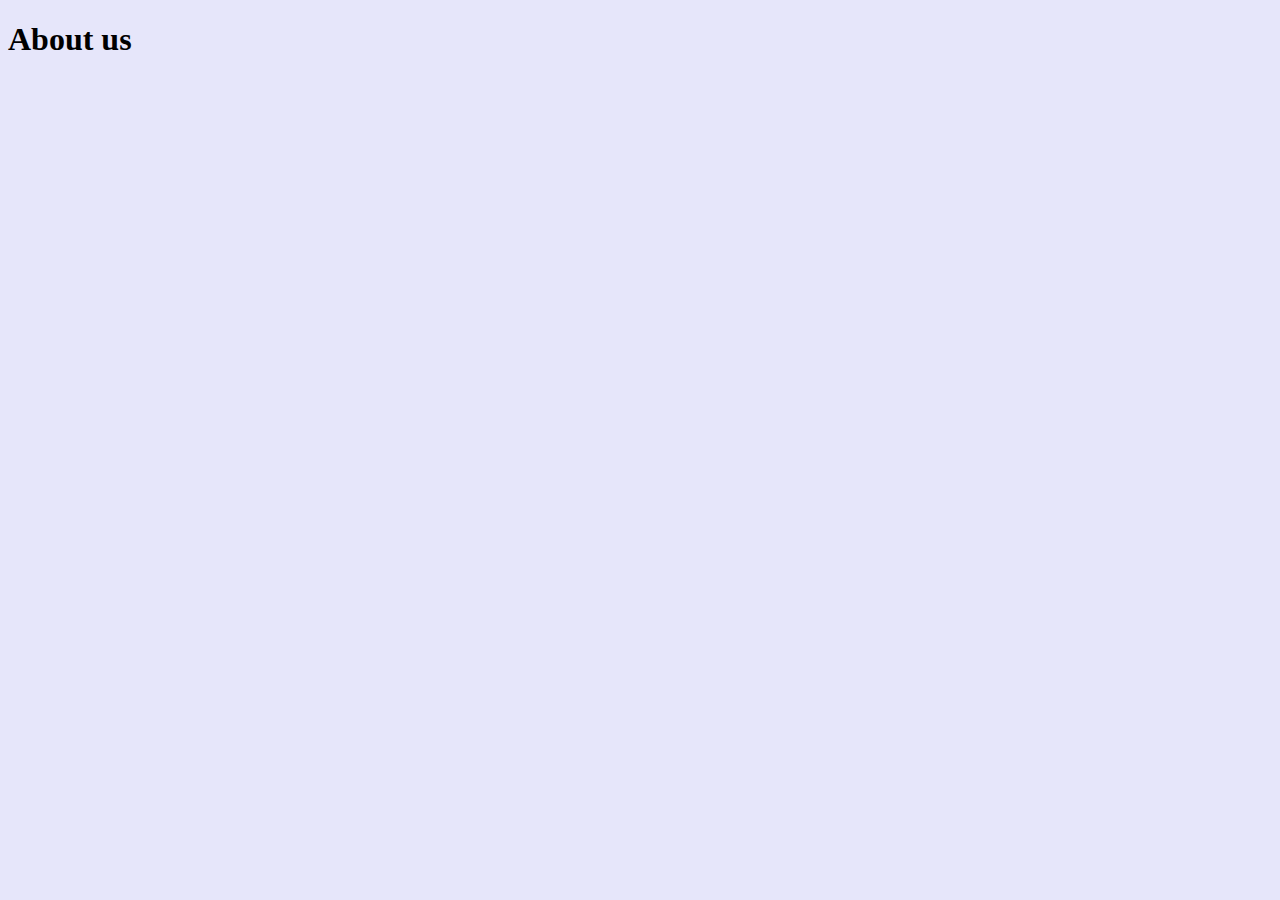
==== about.html @ b095e8c5 "commit" ====
<!DOCTYPE html>
<html lang="en">
<head>
    <meta charset="UTF-8">
    <meta http-equiv="X-UA-Compatible" content="IE=edge">
    <meta name="viewport" content="width=device-width, initial-scale=1.0">
    <title>About us</title>
    <link rel="stylesheet" href="site.css">
</head>
<body>
    <h1>About us</h1>
</body>
</html>
---- site.css ----
body {
    background-color: lavender;
}
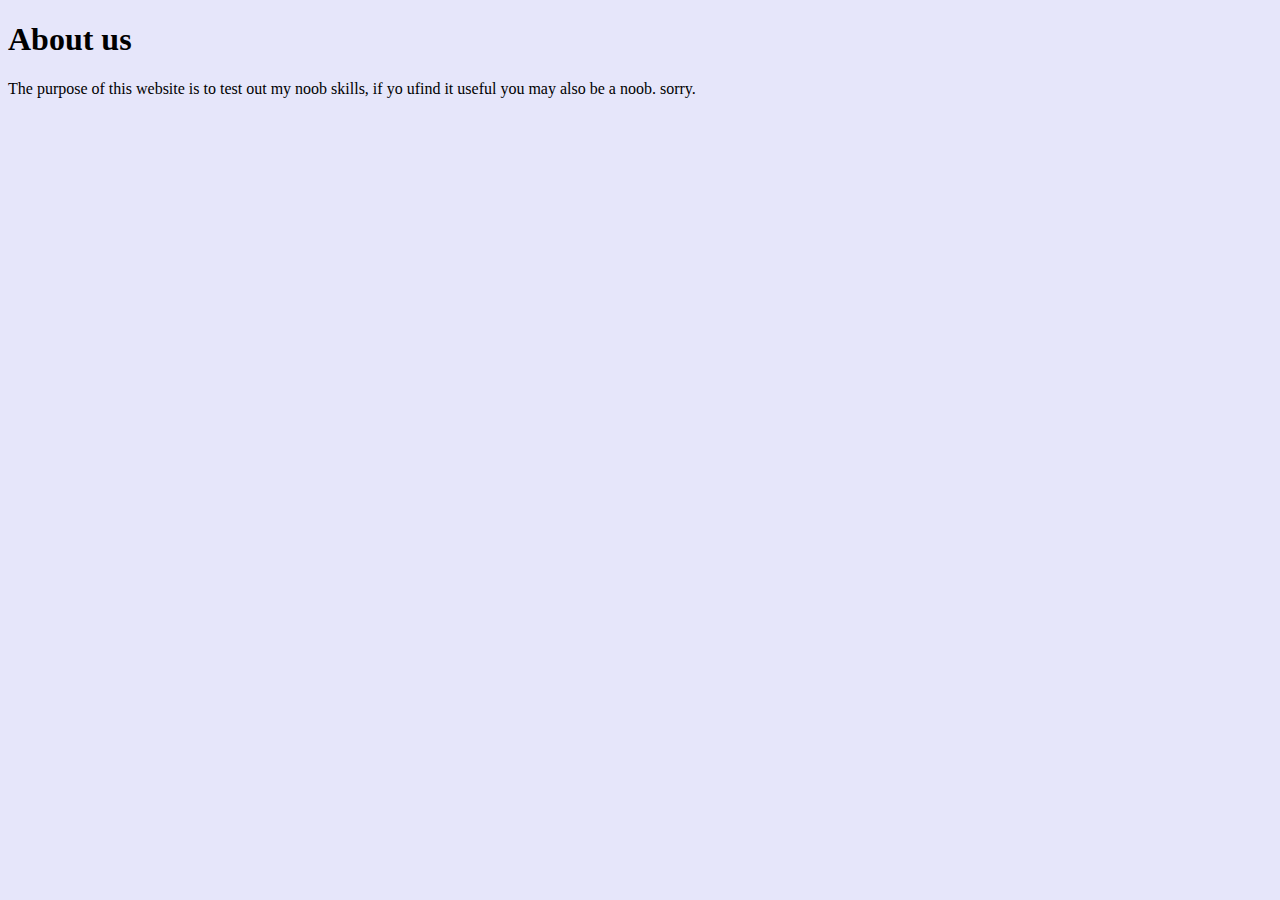
==== commit 9bcf5673: "updated about for text, update site to cursive" ====
--- a/about.html
+++ b/about.html
@@ -9,5 +9,6 @@
 </head>
 <body>
     <h1>About us</h1>
+    <p>The purpose of this website is to test out my noob skills, if yo ufind it useful you may also be a noob. sorry.</p>
 </body>
 </html>--- a/site.css
+++ b/site.css
@@ -1,3 +1,7 @@
 body {
     background-color: lavender;
+}
+
+p {
+    font-family: cursive;
 }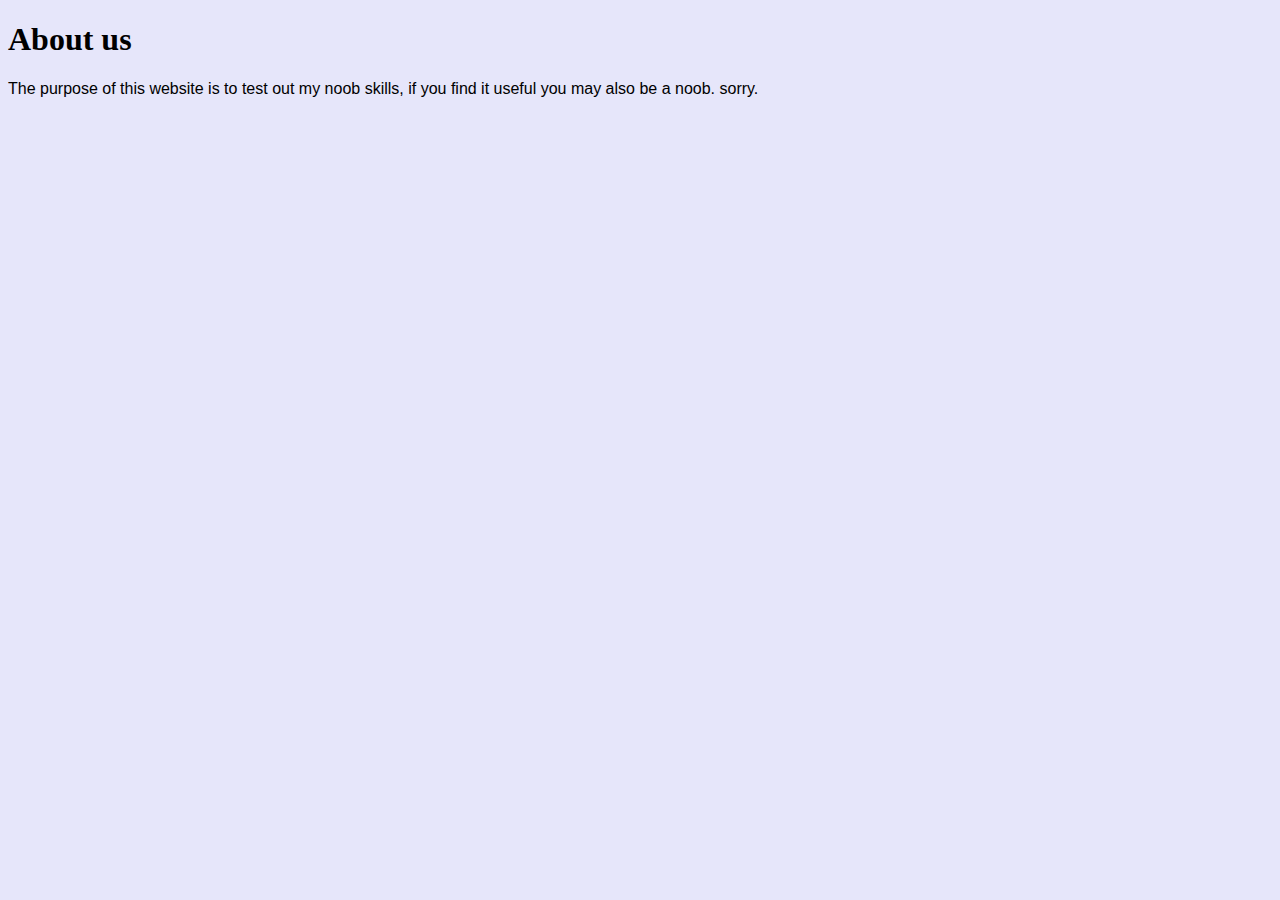
==== commit ff563c92: "updated text line 12-14" ====
--- a/about.html
+++ b/about.html
@@ -9,6 +9,8 @@
 </head>
 <body>
     <h1>About us</h1>
-    <p>The purpose of this website is to test out my noob skills, if yo ufind it useful you may also be a noob. sorry.</p>
+    <p>The purpose of this website is to test out my noob skills, if you find it useful you may also be a noob. 
+        
+        sorry.</p>
 </body>
 </html>--- a/site.css
+++ b/site.css
@@ -3,5 +3,5 @@
 }
 
 p {
-    font-family: cursive;
+    font-family: Impact, Haettenschweiler, 'Arial Narrow Bold', sans-serif;
 }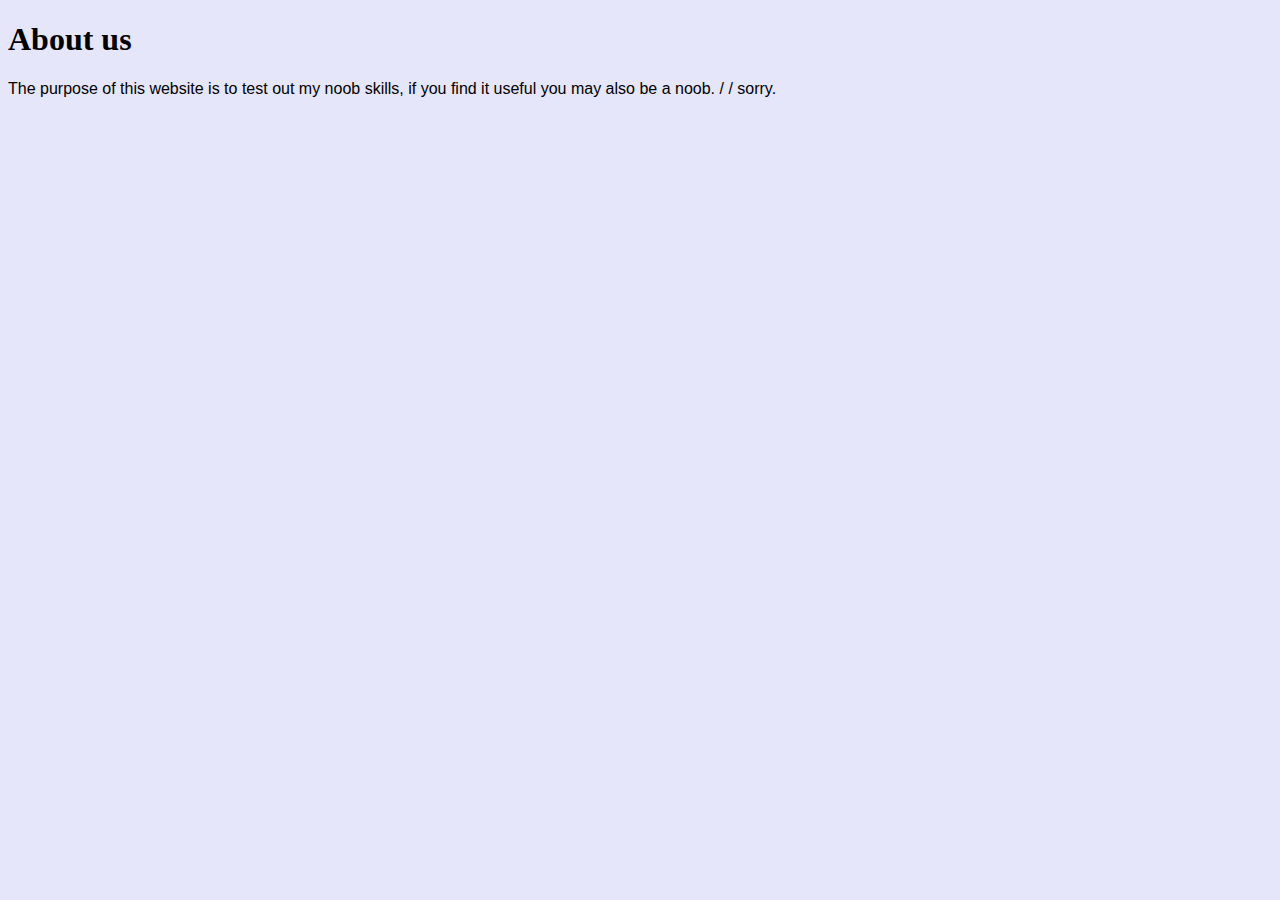
==== commit 53e661a0: "updated spaces" ====
--- a/about.html
+++ b/about.html
@@ -10,7 +10,8 @@
 <body>
     <h1>About us</h1>
     <p>The purpose of this website is to test out my noob skills, if you find it useful you may also be a noob. 
-        
+        /
+        /
         sorry.</p>
 </body>
 </html>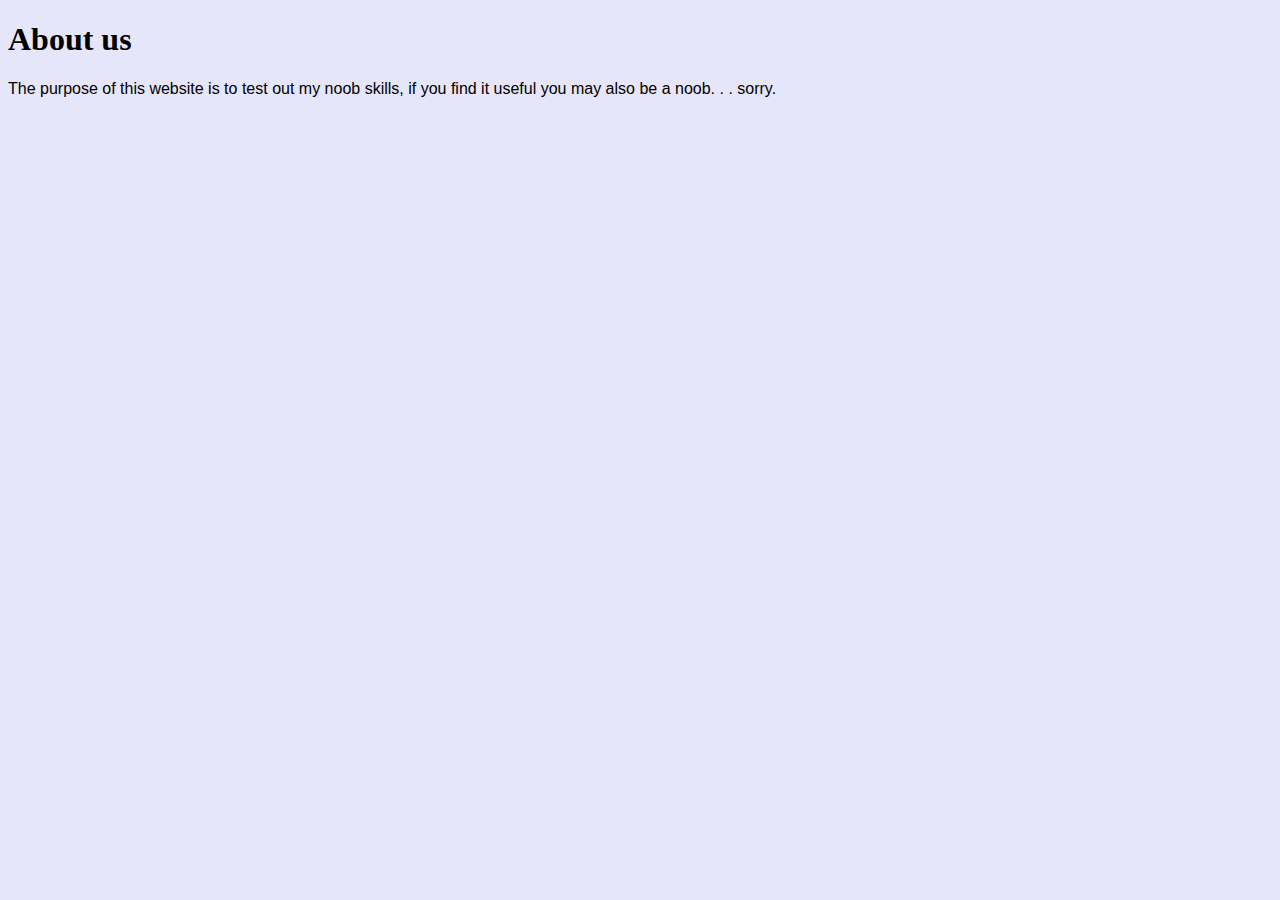
==== commit 39048bd6: "updated punctuation" ====
--- a/about.html
+++ b/about.html
@@ -10,8 +10,8 @@
 <body>
     <h1>About us</h1>
     <p>The purpose of this website is to test out my noob skills, if you find it useful you may also be a noob. 
-        /
-        /
+        .
+        .
         sorry.</p>
 </body>
 </html>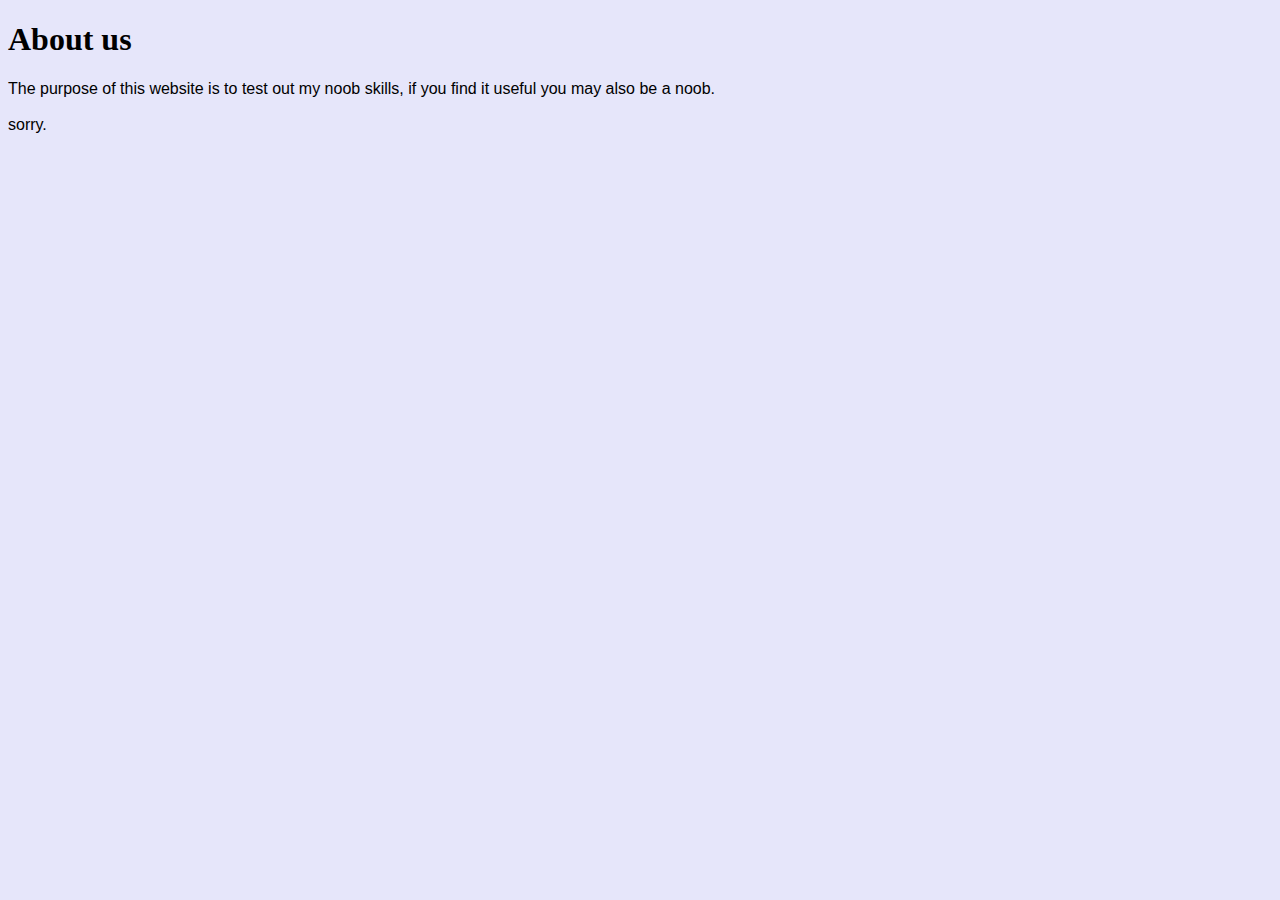
==== commit 0e7acdc7: "update about page" ====
--- a/about.html
+++ b/about.html
@@ -10,8 +10,8 @@
 <body>
     <h1>About us</h1>
     <p>The purpose of this website is to test out my noob skills, if you find it useful you may also be a noob. 
-        .
-        .
+        <br>
+        <br>
         sorry.</p>
 </body>
 </html>